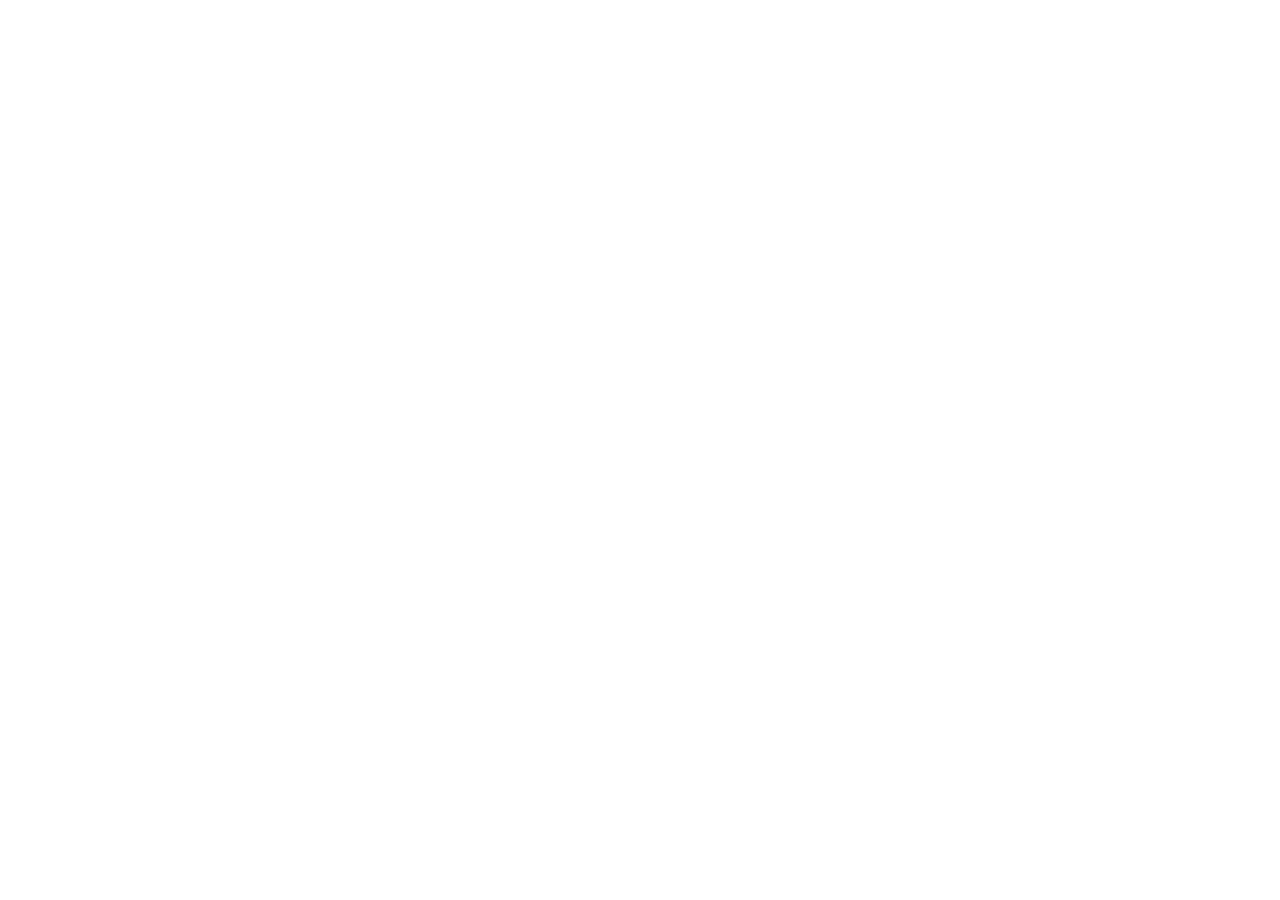
==== EVENTS/index.html @ ee02bb68 "." ====
<!DOCTYPE html>
<html lang="en">
<head>
    <meta charset="UTF-8">
    <meta name="viewport" content="width=device-width, initial-scale=1.0">
    <title>Document</title>
</head>
<body>
    <script src = "6th.js"></script>
</body>
</html>
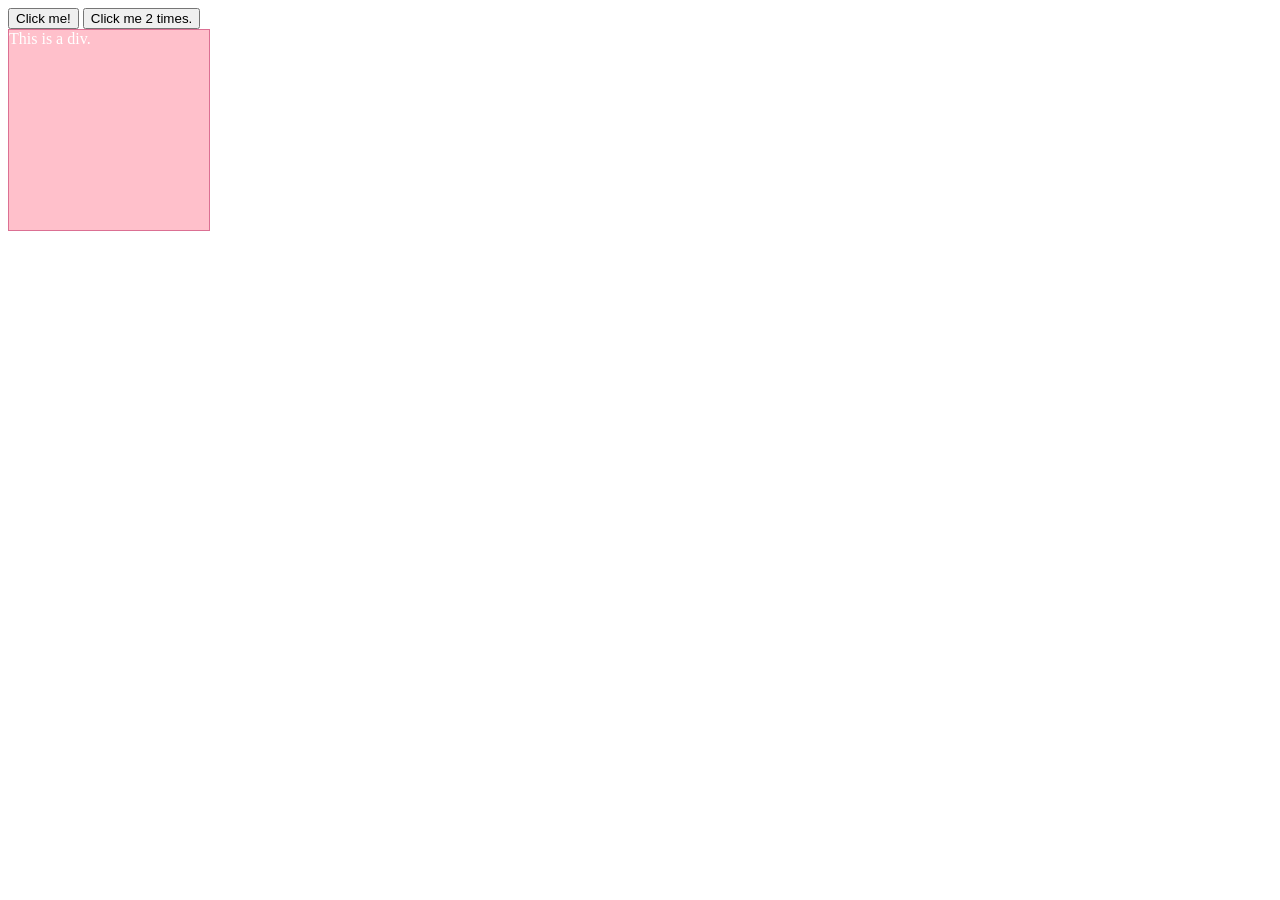
==== commit e068ac92: "Events" ====
--- a/EVENTS/index.html
+++ b/EVENTS/index.html
@@ -4,8 +4,12 @@
     <meta charset="UTF-8">
     <meta name="viewport" content="width=device-width, initial-scale=1.0">
     <title>Document</title>
+    <link rel="stylesheet" href="style.css">
 </head>
 <body>
+    <button onclick="console.log('The button was clicked.');alert('helloooooooo')">Click me!</button> 
+    <button ondblclick="console.log('The button was clicked.');">Click me 2 times.</button>   
+    <div>This is a div.</div> 
     <script src = "6th.js"></script>
 </body>
 </html>
--- a/EVENTS/style.css
+++ b/EVENTS/style.css
@@ -0,0 +1,8 @@
+div{    
+    height: 200px;
+    width: 200px;
+    font-family: Georgia, 'Times New Roman', Times, serif;
+    background-color: pink;
+    border: 1px solid palevioletred;
+    color: white;
+}
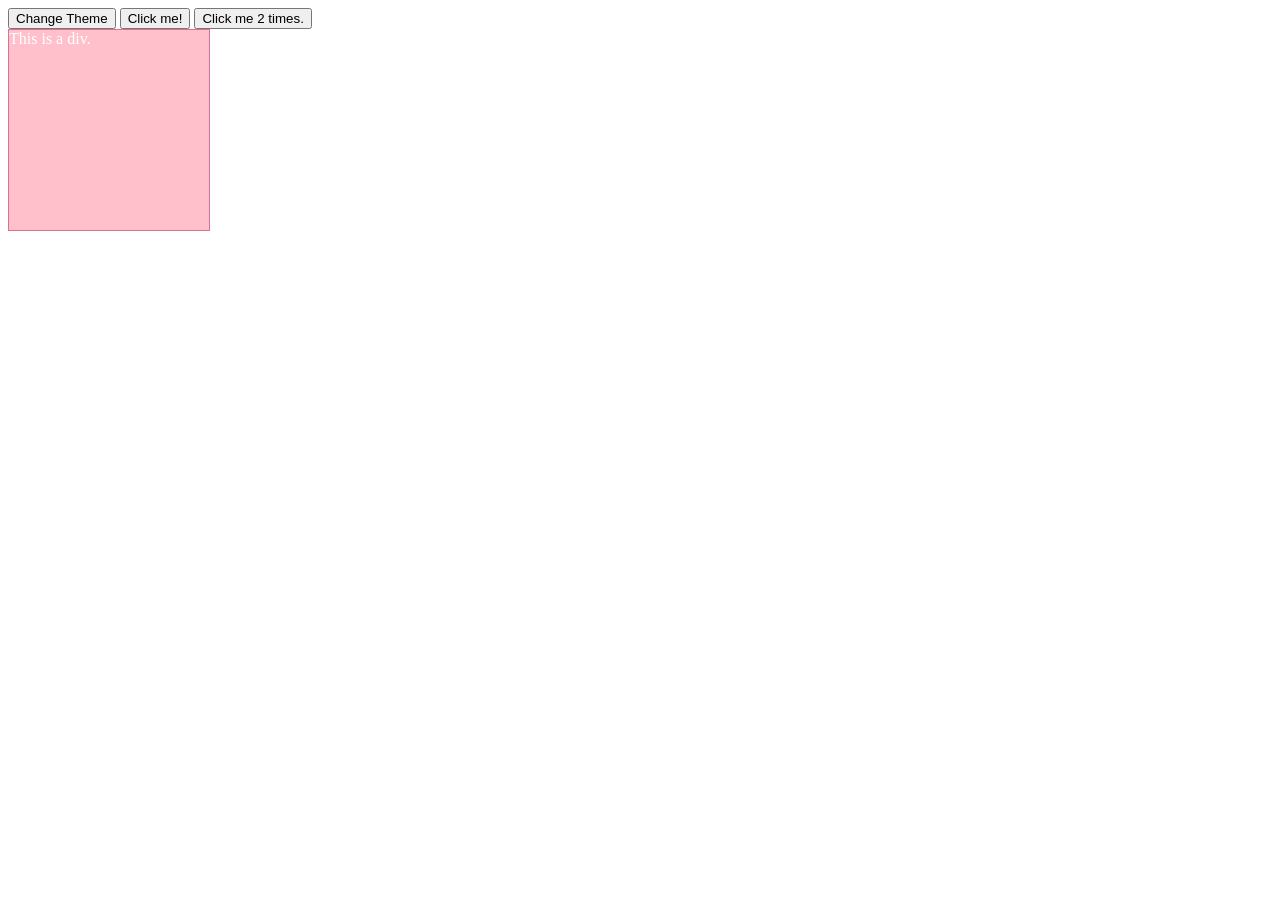
==== commit 3777ab11: "practiceQ" ====
--- a/EVENTS/index.html
+++ b/EVENTS/index.html
@@ -7,9 +7,11 @@
     <link rel="stylesheet" href="style.css">
 </head>
 <body>
-    <button onclick="console.log('The button was clicked.');alert('helloooooooo')">Click me!</button> 
-    <button ondblclick="console.log('The button was clicked.');">Click me 2 times.</button>   
-    <div>This is a div.</div> 
+    <button class="mode"> Change Theme </button>
+    <button id="btn1" > Click me! </button> 
+    <button id="btn2" > Click me 2 times.</button>   
+    <div > This is a div.</div> 
     <script src = "6th.js"></script>
 </body>
-</html>+</html>
+   
--- a/EVENTS/style.css
+++ b/EVENTS/style.css
@@ -5,4 +5,10 @@
     background-color: pink;
     border: 1px solid palevioletred;
     color: white;
+}
+.dark{
+    background-color: black;
+}
+.light {
+    background-color: white;
 }
